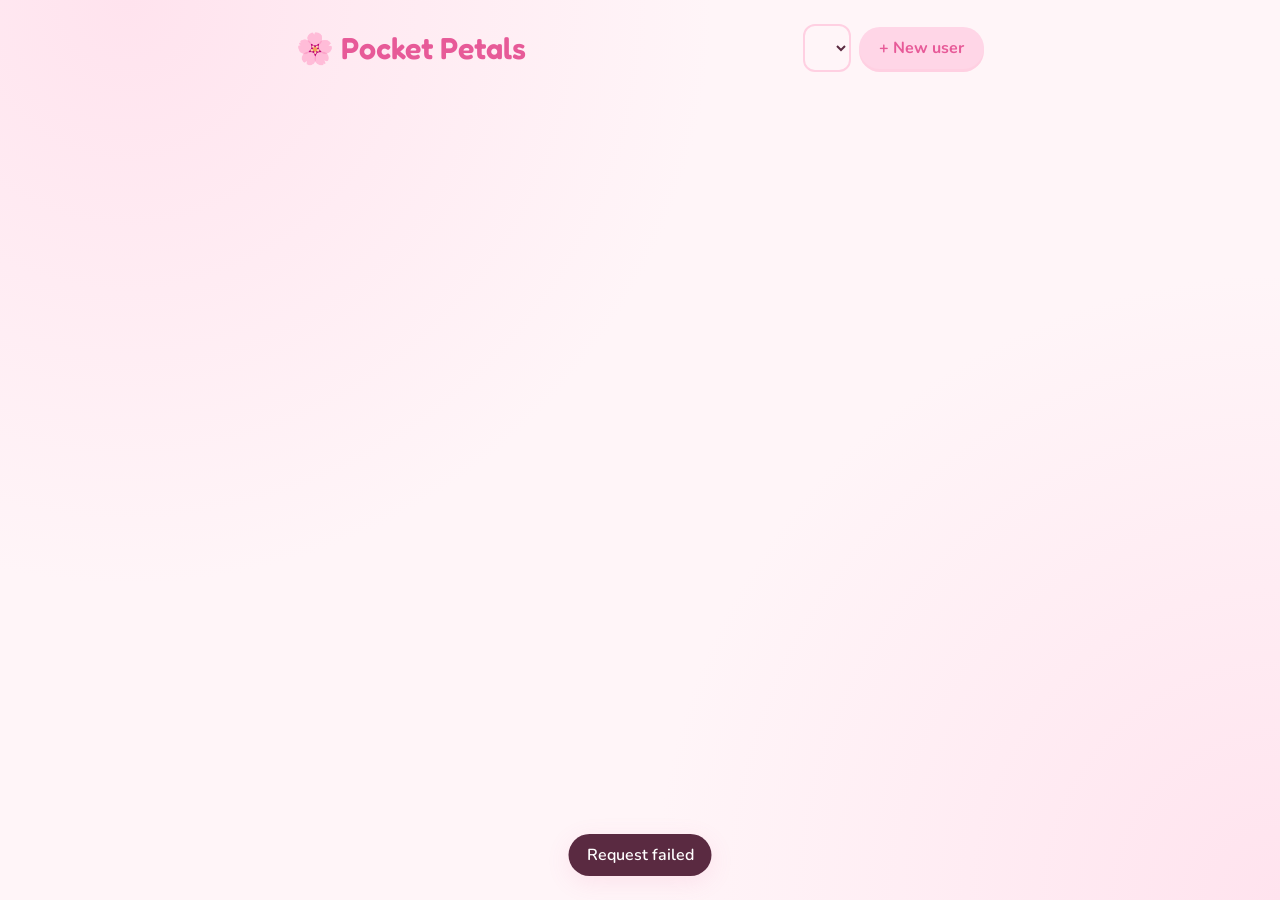
==== public/index.html @ b5101470 "Init" ====
<!doctype html>
<html lang="en">
<head>
  <meta charset="utf-8" />
  <meta name="viewport" content="width=device-width, initial-scale=1" />
  <title>Pocket Petals</title>
  <link rel="icon" href="data:image/svg+xml,<svg xmlns='http://www.w3.org/2000/svg' viewBox='0 0 100 100'><text y='.9em' font-size='90'>🌸</text></svg>" />
  <link rel="preconnect" href="https://fonts.googleapis.com" />
  <link href="https://fonts.googleapis.com/css2?family=Fredoka:wght@400;500;600&family=Nunito:wght@400;600;700&display=swap" rel="stylesheet" />
  <link rel="stylesheet" href="style.css" />
</head>
<body>
  <main class="app">
    <header class="top">
      <h1><span aria-hidden="true">🌸</span> Pocket Petals</h1>
      <div class="user-picker">
        <label for="user-select" class="sr-only">Who's tracking?</label>
        <select id="user-select"></select>
        <button id="new-user-btn" class="btn btn-soft" type="button">+ New user</button>
      </div>
    </header>

    <!-- Shown when no users exist yet, or when creating one -->
    <section id="user-form-card" class="card" hidden>
      <h2>Who's this? 💕</h2>
      <form id="user-form" class="form-grid">
        <label>Name
          <input name="name" maxlength="40" required placeholder="e.g. Bunny" autocomplete="off" />
        </label>
        <label>Emoji
          <select name="emoji">
            <option>🌸</option><option>🐰</option><option>🍓</option><option>🦄</option>
            <option>🧁</option><option>🌷</option><option>🐱</option><option>💖</option>
          </select>
        </label>
        <label>Currency
          <select name="currency" id="currency-select"></select>
        </label>
        <div class="form-actions">
          <button type="button" id="cancel-user-btn" class="btn btn-ghost">Cancel</button>
          <button type="submit" class="btn">Create</button>
        </div>
      </form>
    </section>

    <section id="tracker" hidden>
      <div class="summary">
        <div class="stat card">
          <span class="stat-label">This month</span>
          <span class="stat-value" id="month-total">0</span>
        </div>
        <div class="stat card">
          <span class="stat-label">All time</span>
          <span class="stat-value" id="all-total">0</span>
        </div>
      </div>

      <section class="card">
        <h2>Add an expense ✨</h2>
        <form id="expense-form" class="form-grid">
          <label class="span-2">What was it?
            <input name="description" maxlength="80" required placeholder="Boba tea" autocomplete="off" />
          </label>
          <label>Amount
            <input name="amount" type="number" min="0.01" step="0.01" required placeholder="0.00" inputmode="decimal" />
          </label>
          <label>Category
            <select name="category" id="category-select"></select>
          </label>
          <label>Date
            <input name="date" type="date" required />
          </label>
          <div class="form-actions">
            <button type="submit" class="btn">Add 💸</button>
          </div>
        </form>
      </section>

      <section class="card">
        <h2>Spending</h2>
        <ul id="expense-list" class="expense-list"></ul>
        <p id="empty-state" class="empty" hidden>No expenses yet. Treat yourself! 🍰</p>
      </section>
    </section>

    <div id="toast" class="toast" role="status" aria-live="polite" hidden></div>
  </main>
  <script src="app.js" type="module"></script>
</body>
</html>
---- public/style.css ----
:root {
  --bg: #fff5f8;
  --bg-accent: #ffe3ee;
  --card: #ffffff;
  --ink: #5a2a41;
  --ink-soft: #9b6680;
  --pink: #ff7eb3;
  --pink-deep: #e75a98;
  --pink-soft: #ffd6e7;
  --line: #ffd0e2;
  --danger: #e2557a;
  --shadow: 0 6px 24px rgba(231, 90, 152, 0.12);
  --radius: 20px;
}

* { box-sizing: border-box; }

body {
  margin: 0;
  min-height: 100vh;
  font-family: 'Nunito', system-ui, sans-serif;
  color: var(--ink);
  background:
    radial-gradient(circle at 10% 0%, var(--bg-accent) 0, transparent 40%),
    radial-gradient(circle at 100% 100%, var(--bg-accent) 0, transparent 40%),
    var(--bg);
}

.app {
  max-width: 720px;
  margin: 0 auto;
  padding: 24px 16px 64px;
  display: flex;
  flex-direction: column;
  gap: 18px;
}

h1, h2 { font-family: 'Fredoka', 'Nunito', sans-serif; font-weight: 600; margin: 0; }
h1 { font-size: 1.9rem; color: var(--pink-deep); }
h2 { font-size: 1.2rem; margin-bottom: 14px; }

.top {
  display: flex;
  flex-wrap: wrap;
  align-items: center;
  justify-content: space-between;
  gap: 12px;
}

.user-picker { display: flex; gap: 8px; align-items: center; }

.card {
  background: var(--card);
  border: 2px solid var(--line);
  border-radius: var(--radius);
  padding: 20px;
  box-shadow: var(--shadow);
}

.summary { display: grid; grid-template-columns: 1fr 1fr; gap: 14px; margin-bottom: 18px; }
.stat { display: flex; flex-direction: column; gap: 4px; }
.stat-label { color: var(--ink-soft); font-weight: 600; font-size: 0.9rem; }
.stat-value { font-family: 'Fredoka', sans-serif; font-size: 1.8rem; color: var(--pink-deep); }

#tracker { display: flex; flex-direction: column; gap: 18px; }
#tracker[hidden] { display: none; }
#tracker .summary { margin-bottom: 0; }

.form-grid {
  display: grid;
  grid-template-columns: repeat(3, 1fr);
  gap: 12px;
}
.form-grid label {
  display: flex;
  flex-direction: column;
  gap: 6px;
  font-weight: 600;
  font-size: 0.9rem;
  color: var(--ink-soft);
}
.span-2 { grid-column: span 2; }
.form-actions {
  grid-column: 1 / -1;
  display: flex;
  justify-content: flex-end;
  gap: 8px;
}

input, select {
  font: inherit;
  color: var(--ink);
  background: var(--bg);
  border: 2px solid var(--line);
  border-radius: 12px;
  padding: 10px 12px;
  min-width: 0;
}
input:focus, select:focus { outline: none; border-color: var(--pink); background: #fff; }

.btn {
  font: inherit;
  font-weight: 700;
  border: none;
  border-radius: 999px;
  padding: 10px 20px;
  cursor: pointer;
  background: var(--pink);
  color: #fff;
  box-shadow: 0 4px 0 var(--pink-deep);
  transition: transform 0.08s, box-shadow 0.08s, background 0.15s;
}
.btn:hover { background: var(--pink-deep); }
.btn:active { transform: translateY(3px); box-shadow: 0 1px 0 var(--pink-deep); }
.btn-soft { background: var(--pink-soft); color: var(--pink-deep); box-shadow: 0 3px 0 var(--line); white-space: nowrap; }
.btn-soft:hover { background: var(--line); }
.btn-ghost { background: transparent; color: var(--ink-soft); box-shadow: none; }
.btn-ghost:hover { background: var(--bg); }

.expense-list { list-style: none; margin: 0; padding: 0; display: flex; flex-direction: column; }
.expense {
  display: grid;
  grid-template-columns: auto 1fr auto auto;
  align-items: center;
  gap: 12px;
  padding: 12px 4px;
  border-bottom: 2px dashed var(--line);
  animation: pop 0.25s ease-out;
}
.expense:last-child { border-bottom: none; }
.expense-icon {
  width: 40px; height: 40px;
  display: grid; place-items: center;
  border-radius: 50%;
  background: var(--pink-soft);
  font-size: 1.2rem;
}
.expense-main { display: flex; flex-direction: column; min-width: 0; }
.expense-desc { font-weight: 700; overflow: hidden; text-overflow: ellipsis; white-space: nowrap; }
.expense-meta { font-size: 0.85rem; color: var(--ink-soft); }
.expense-amount { font-family: 'Fredoka', sans-serif; font-weight: 500; font-size: 1.1rem; }
.delete-btn {
  border: none;
  background: transparent;
  color: var(--ink-soft);
  font-size: 1.1rem;
  width: 34px; height: 34px;
  border-radius: 50%;
  cursor: pointer;
}
.delete-btn:hover { background: #ffe8ee; color: var(--danger); }

.empty { text-align: center; color: var(--ink-soft); margin: 8px 0; }

.toast {
  position: fixed;
  left: 50%;
  bottom: 24px;
  transform: translateX(-50%);
  background: var(--ink);
  color: #fff;
  padding: 10px 18px;
  border-radius: 999px;
  font-weight: 600;
  box-shadow: var(--shadow);
}

.sr-only {
  position: absolute; width: 1px; height: 1px; padding: 0; margin: -1px;
  overflow: hidden; clip: rect(0 0 0 0); white-space: nowrap; border: 0;
}

@keyframes pop { from { opacity: 0; transform: scale(0.97); } to { opacity: 1; transform: none; } }

@media (max-width: 560px) {
  .form-grid { grid-template-columns: 1fr 1fr; }
  .span-2 { grid-column: 1 / -1; }
  .stat-value { font-size: 1.4rem; }
  h1 { font-size: 1.5rem; }
}
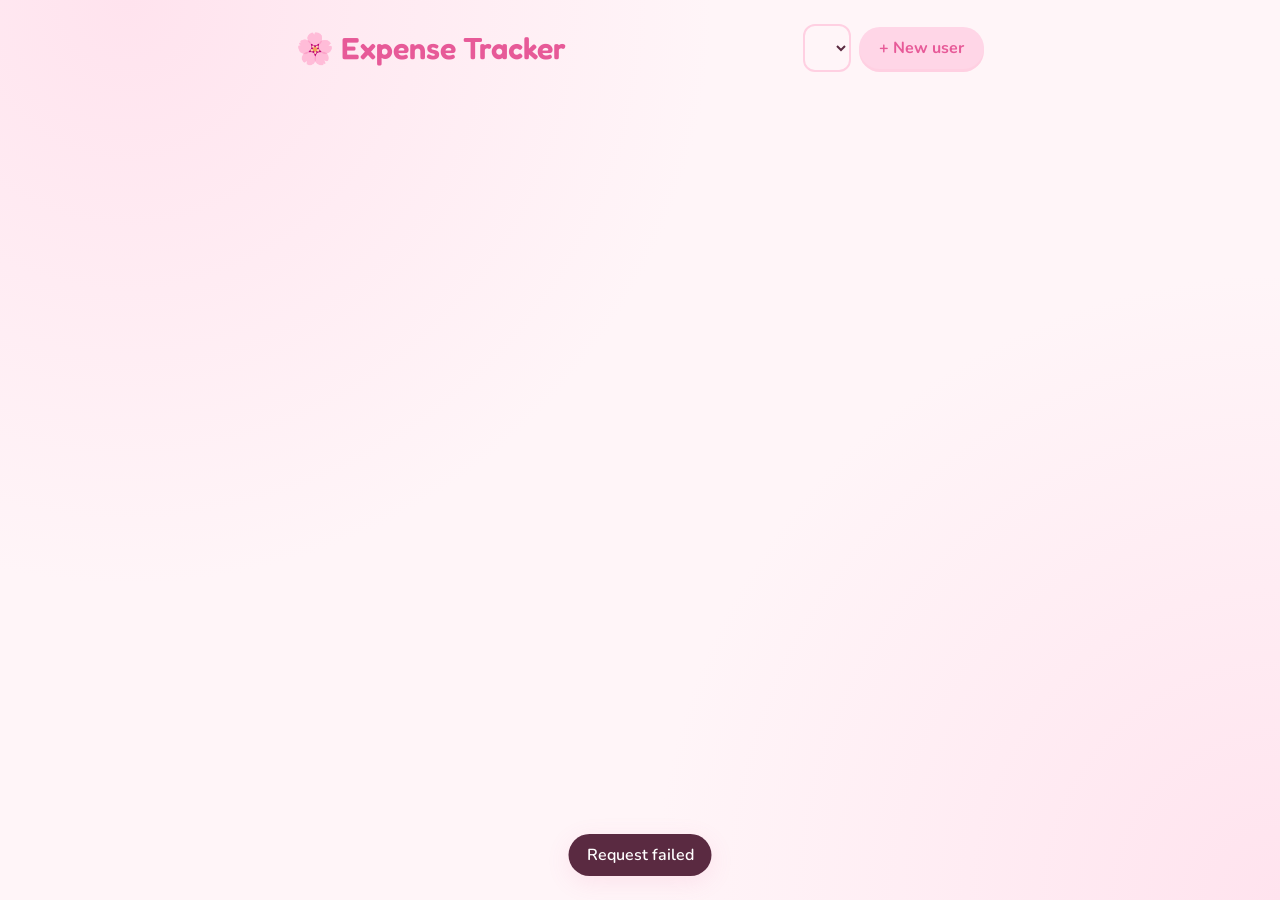
==== commit 37d02cdd: "Changed name to "Expense tracker"" ====
--- a/public/index.html
+++ b/public/index.html
@@ -3,7 +3,7 @@
 <head>
   <meta charset="utf-8" />
   <meta name="viewport" content="width=device-width, initial-scale=1" />
-  <title>Pocket Petals</title>
+  <title>Expense Tracker</title>
   <link rel="icon" href="data:image/svg+xml,<svg xmlns='http://www.w3.org/2000/svg' viewBox='0 0 100 100'><text y='.9em' font-size='90'>🌸</text></svg>" />
   <link rel="preconnect" href="https://fonts.googleapis.com" />
   <link href="https://fonts.googleapis.com/css2?family=Fredoka:wght@400;500;600&family=Nunito:wght@400;600;700&display=swap" rel="stylesheet" />
@@ -12,7 +12,7 @@
 <body>
   <main class="app">
     <header class="top">
-      <h1><span aria-hidden="true">🌸</span> Pocket Petals</h1>
+      <h1><span aria-hidden="true">🌸</span> Expense Tracker</h1>
       <div class="user-picker">
         <label for="user-select" class="sr-only">Who's tracking?</label>
         <select id="user-select"></select>
